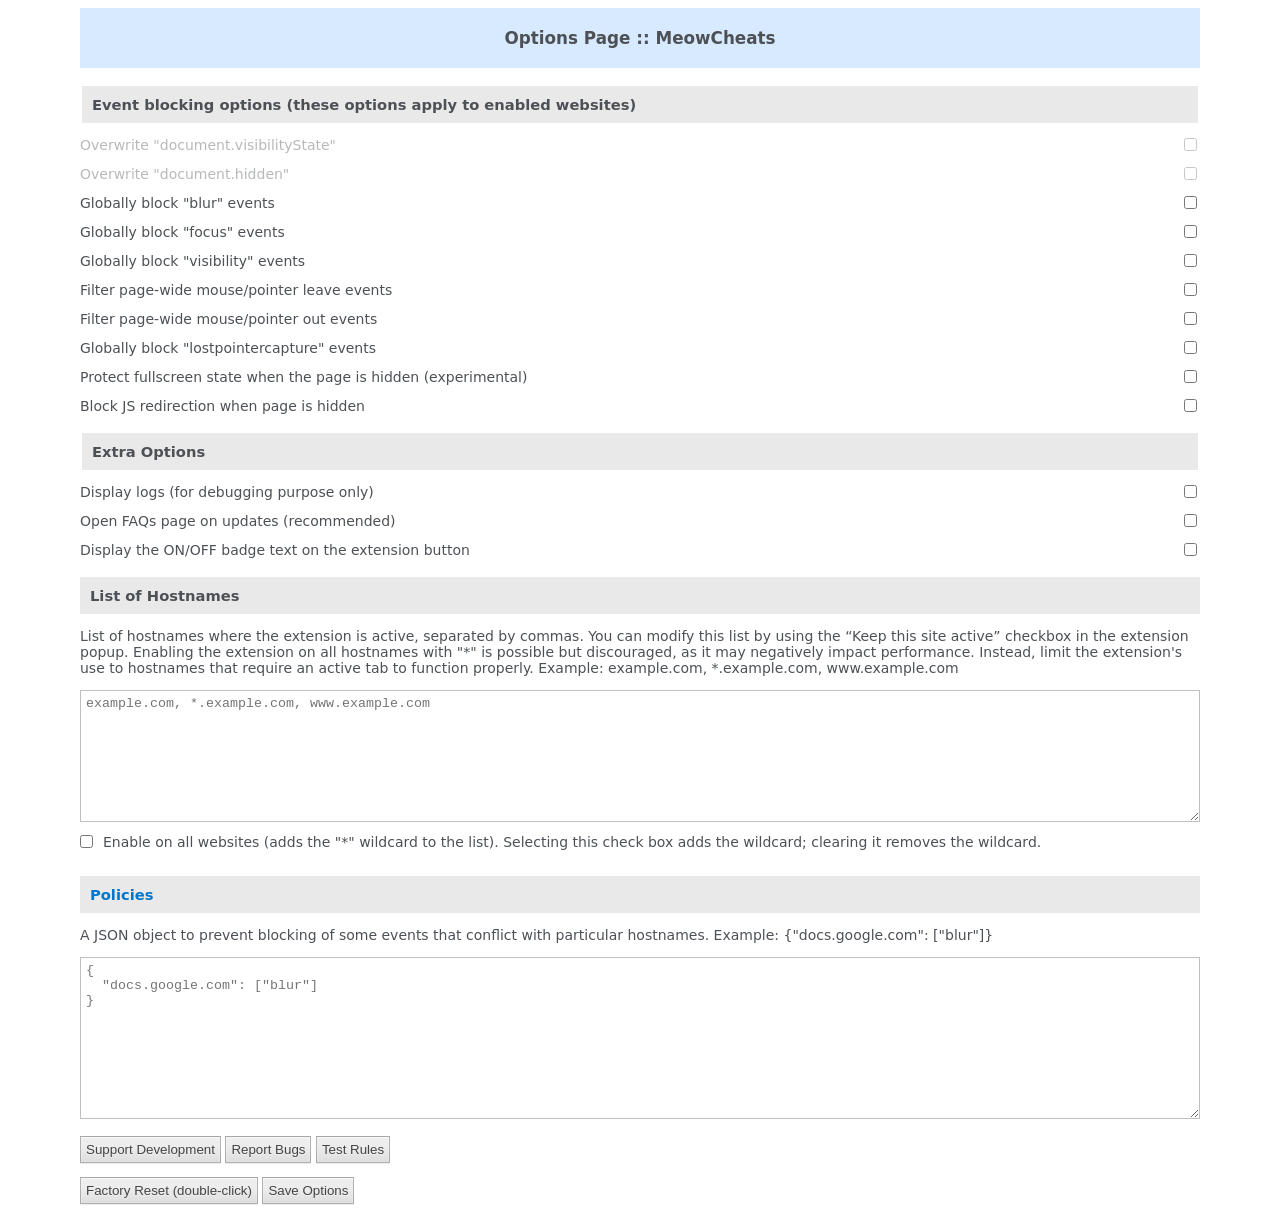
==== v3/data/options/index.html @ f8b1e5cd "Added extention files" ====
<!DOCTYPE html>
<html lang="en">
<head>
  <meta charset="utf-8">
  <title>Options Page :: MeowCheats</title>
  <link rel="stylesheet" type="text/css" href="index.css">
  <meta name="viewport" content="width=device-width, initial-scale=1">
</head>
<body>
  <h1>Options Page :: MeowCheats</h1>
  <fieldset>
    <legend><h2>Event blocking options (these options apply to enabled websites)</h2></legend>
    <div class="grid">
      <div class="disabled" style="display: contents;">
        <label for="visibilityState">Overwrite "document.visibilityState"</label>
        <input type="checkbox" id="visibilityState">
        <label for="hidden">Overwrite "document.hidden"</label>
        <input type="checkbox" id="hidden">
      </div>
      <label for="blur">Globally block "blur" events</label>
      <input type="checkbox" id="blur">
      <label for="focus">Globally block "focus" events</label>
      <input type="checkbox" id="focus">
      <label for="visibility">Globally block "visibility" events</label>
      <input type="checkbox" id="visibility">
      <label for="mouseleave">Filter page-wide mouse/pointer leave events</label>
      <input type="checkbox" id="mouseleave">
      <label for="mouseout">Filter page-wide mouse/pointer out events</label>
      <input type="checkbox" id="mouseout">
      <label for="pointercapture">Globally block "lostpointercapture" events</label>
      <input type="checkbox" id="pointercapture">
      <label for="fullscreen">Protect fullscreen state when the page is hidden (experimental)</label>
      <input type="checkbox" id="fullscreen">
      <div id="redirect-container">
        <label for="redirect">Block JS redirection when page is hidden</label>
        <input type="checkbox" id="redirect">
      </div>
    </div>
  </fieldset>
  <fieldset>
    <legend><h2>Extra Options</h2></legend>
    <div class="grid">
      <label for="log">Display logs (for debugging purpose only)</label>
      <input type="checkbox" id="log">
      <label for="faqs">Open FAQs page on updates (recommended)</label>
      <input type="checkbox" id="faqs">
      <label for="badge">Display the ON/OFF badge text on the extension button</label>
      <input type="checkbox" id="badge">
    </div>
  </fieldset>

  <h2>List of Hostnames</h2>
  <p id="hosts-description">List of hostnames where the extension is active, separated by commas. You can modify this list by using the “Keep this site active” checkbox in the extension popup. Enabling the extension on all hostnames with "*" is possible but discouraged, as it may negatively impact performance. Instead, limit the extension's use to hostnames that require an active tab to function properly. Example: example.com, *.example.com, www.example.com</p>
  <textarea id="hosts" rows="8" placeholder="example.com, *.example.com, www.example.com" aria-describedby="hosts-description"></textarea>
  <div class="flex">
    <input type="checkbox" id="all-sites">
    <label for="all-sites">Enable on all websites (adds the "*" wildcard to the list). Selecting this check box adds the wildcard; clearing it removes the wildcard.</label>
  </div>
  <h2><a data-href="faq6" target="_blank">Policies</a></h2>
  <p id="policies-description">A JSON object to prevent blocking of some events that conflict with particular hostnames. Example: {"docs.google.com": ["blur"]}</p>
  <textarea id="policies" rows="10" placeholder='{
  "docs.google.com": ["blur"]
}' aria-describedby="policies-description"></textarea>

  <p>
    <input type="button" id="support" value="Support Development">
    <input type="button" id="report" value="Report Bugs">
    <input type="button" id="test" value="Test Rules">
  </p>
  <div>
    <input type="button" id="reset" value="Factory Reset (double-click)">
    <input type="button" id="save" value="Save Options">
    <span id="toast" role="status" aria-live="polite"></span>
  </div>
  <script type="text/javascript" src="index.js"></script>
</body>
</html>
---- v3/data/options/index.css ----
body {
  font-size: 14px;
  font-family: system-ui, -apple-system, "Segoe UI", Roboto, Ubuntu, Cantarell, "Noto Sans", sans-serif;
  background-color: #fff;
  color: #4d5156;
  width: min(100% - 2rem, 70rem);
  margin-inline: auto;
}
textarea {
  padding: 5px;
  width: 100%;
  box-sizing: border-box;
}
button,
input[type=submit],
input[type=button] {
  color: #444;
  background-image: linear-gradient(rgb(237, 237, 237), rgb(237, 237, 237) 38%, rgb(222, 222, 222));
  box-shadow: rgba(0, 0, 0, 0.08) 0 1px 0, rgba(255, 255, 255, 0.75) 0 1px 2px inset;
  text-shadow: rgb(240, 240, 240) 0 1px 0;
  cursor: pointer;
  padding: 5px;
}
button,
input,
textarea {
  border: solid 1px rgba(0, 0, 0, 0.25);
}
input[type=button]:disabled {
  opacity: 0.5;
}
a,
a:visited {
  color: #07c;
  text-decoration: none;
}
h1 {
  font-size: 120%;
  padding: 20px;
  background: #d8eaff;
  text-align: center;
  margin: 0;
}
h2 {
  font-size: 105%;
  margin-top: 18px;
  background: #e9e9e9;
  padding: 10px;
}
fieldset {
  border: none;
  margin: 0;
  padding: 0;
  min-width: 0;
}
legend {
  width: 100%;
  box-sizing: border-box;
}
.toast-container {
  display: inline-block;
}
#toast {
  font-weight: bold;
}
#all-sites {
  margin: 10px 5px 10px 0;
}
hr {
  border: none;
  border-bottom: dashed 1px #cacaca;
  margin: 15px 0;
}
.grid {
  display: grid;
  grid-template-columns: 1fr min-content;
  grid-gap: 10px;
  align-items: center;
}
.flex {
  display: flex;
  gap: 5px;
  align-items: center;
}
.disabled * {
  opacity: 0.4;
  pointer-events: none;
}

#redirect-container {
  display: contents;
}
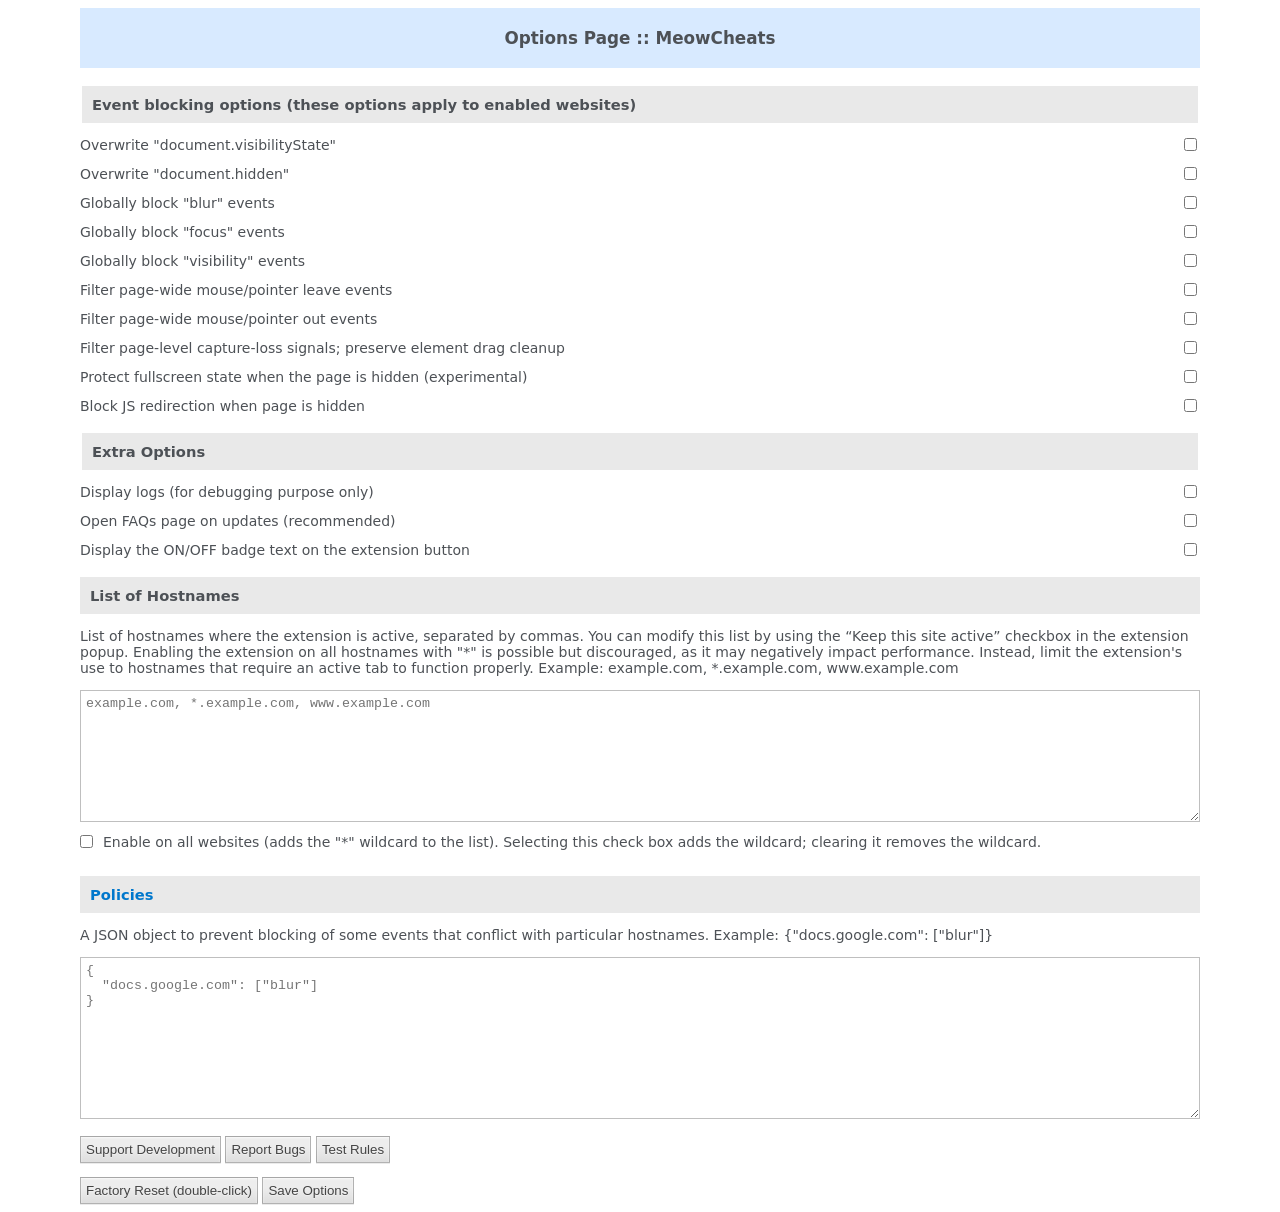
==== commit 6f35c95d: "Improved UI, Bug fix, Gemini window added, Added some major features" ====
--- a/v3/data/options/index.html
+++ b/v3/data/options/index.html
@@ -11,7 +11,7 @@
   <fieldset>
     <legend><h2>Event blocking options (these options apply to enabled websites)</h2></legend>
     <div class="grid">
-      <div class="disabled" style="display: contents;">
+      <div style="display: contents;">
         <label for="visibilityState">Overwrite "document.visibilityState"</label>
         <input type="checkbox" id="visibilityState">
         <label for="hidden">Overwrite "document.hidden"</label>
@@ -27,7 +27,7 @@
       <input type="checkbox" id="mouseleave">
       <label for="mouseout">Filter page-wide mouse/pointer out events</label>
       <input type="checkbox" id="mouseout">
-      <label for="pointercapture">Globally block "lostpointercapture" events</label>
+      <label for="pointercapture">Filter page-level capture-loss signals; preserve element drag cleanup</label>
       <input type="checkbox" id="pointercapture">
       <label for="fullscreen">Protect fullscreen state when the page is hidden (experimental)</label>
       <input type="checkbox" id="fullscreen">
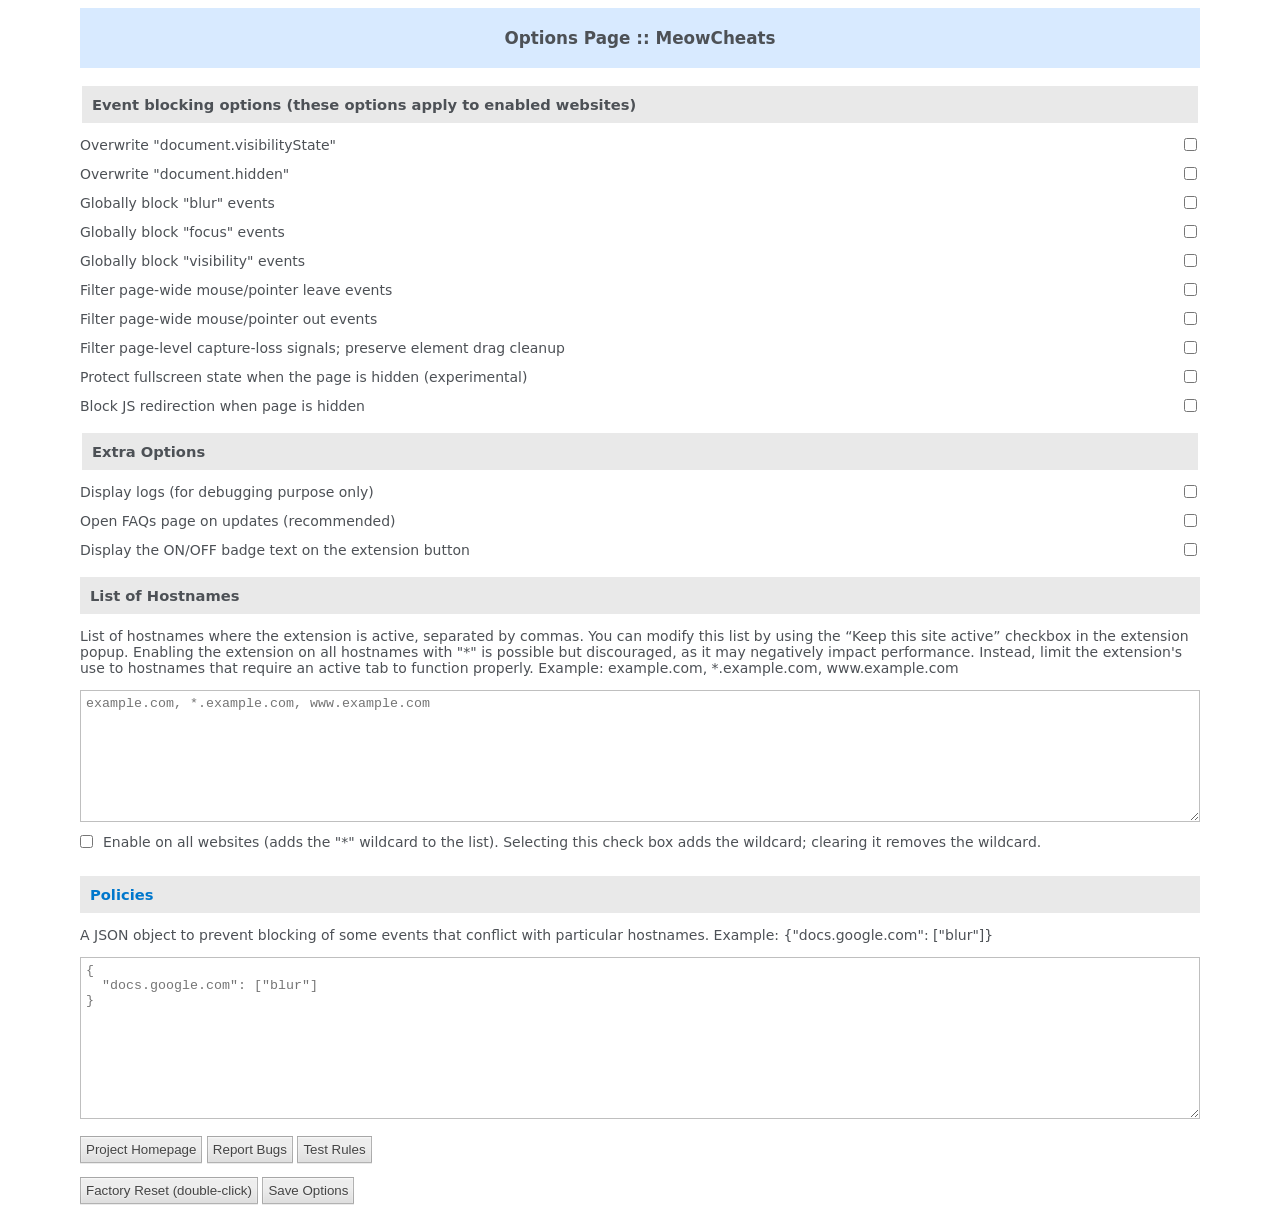
==== commit 7f23d44a: "chore: add MPL-2.0 license, legal notices, and privacy disclosures Add educational-use disclaimer an" ====
--- a/v3/data/options/index.html
+++ b/v3/data/options/index.html
@@ -63,7 +63,7 @@
 }' aria-describedby="policies-description"></textarea>
 
   <p>
-    <input type="button" id="support" value="Support Development">
+    <input type="button" id="support" value="Project Homepage">
     <input type="button" id="report" value="Report Bugs">
     <input type="button" id="test" value="Test Rules">
   </p>
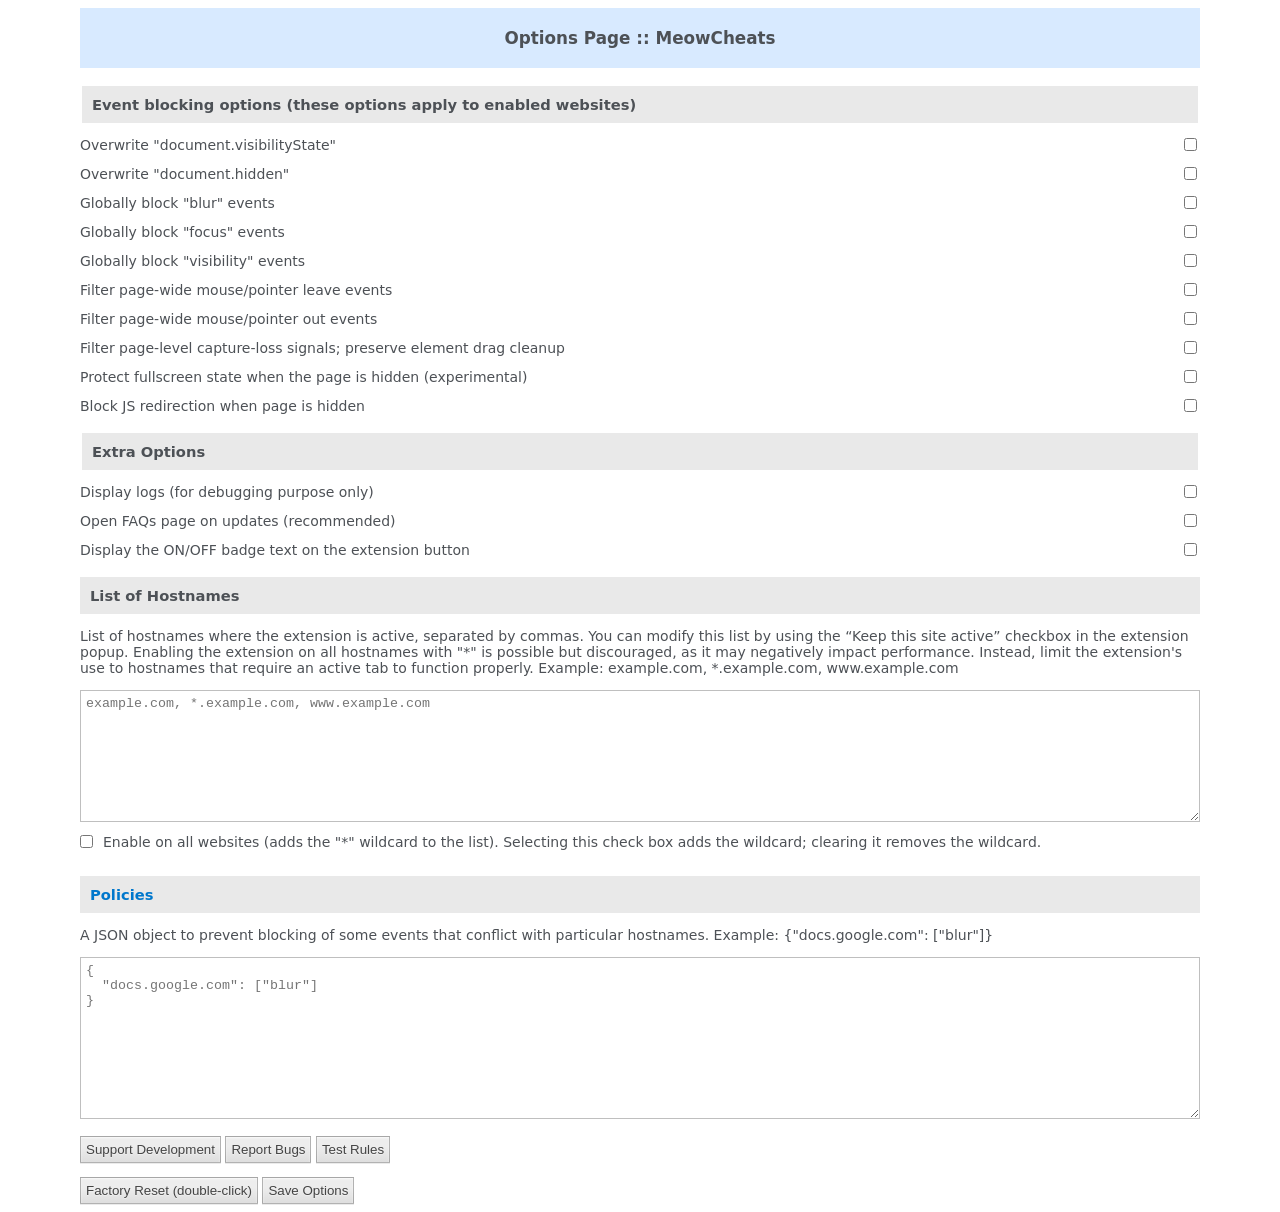
==== commit 1fc87adb: "Minor bug Fixed(Gemini window popup)" ====
--- a/v3/data/options/index.html
+++ b/v3/data/options/index.html
@@ -63,7 +63,7 @@
 }' aria-describedby="policies-description"></textarea>
 
   <p>
-    <input type="button" id="support" value="Project Homepage">
+    <input type="button" id="support" value="Support Development">
     <input type="button" id="report" value="Report Bugs">
     <input type="button" id="test" value="Test Rules">
   </p>
